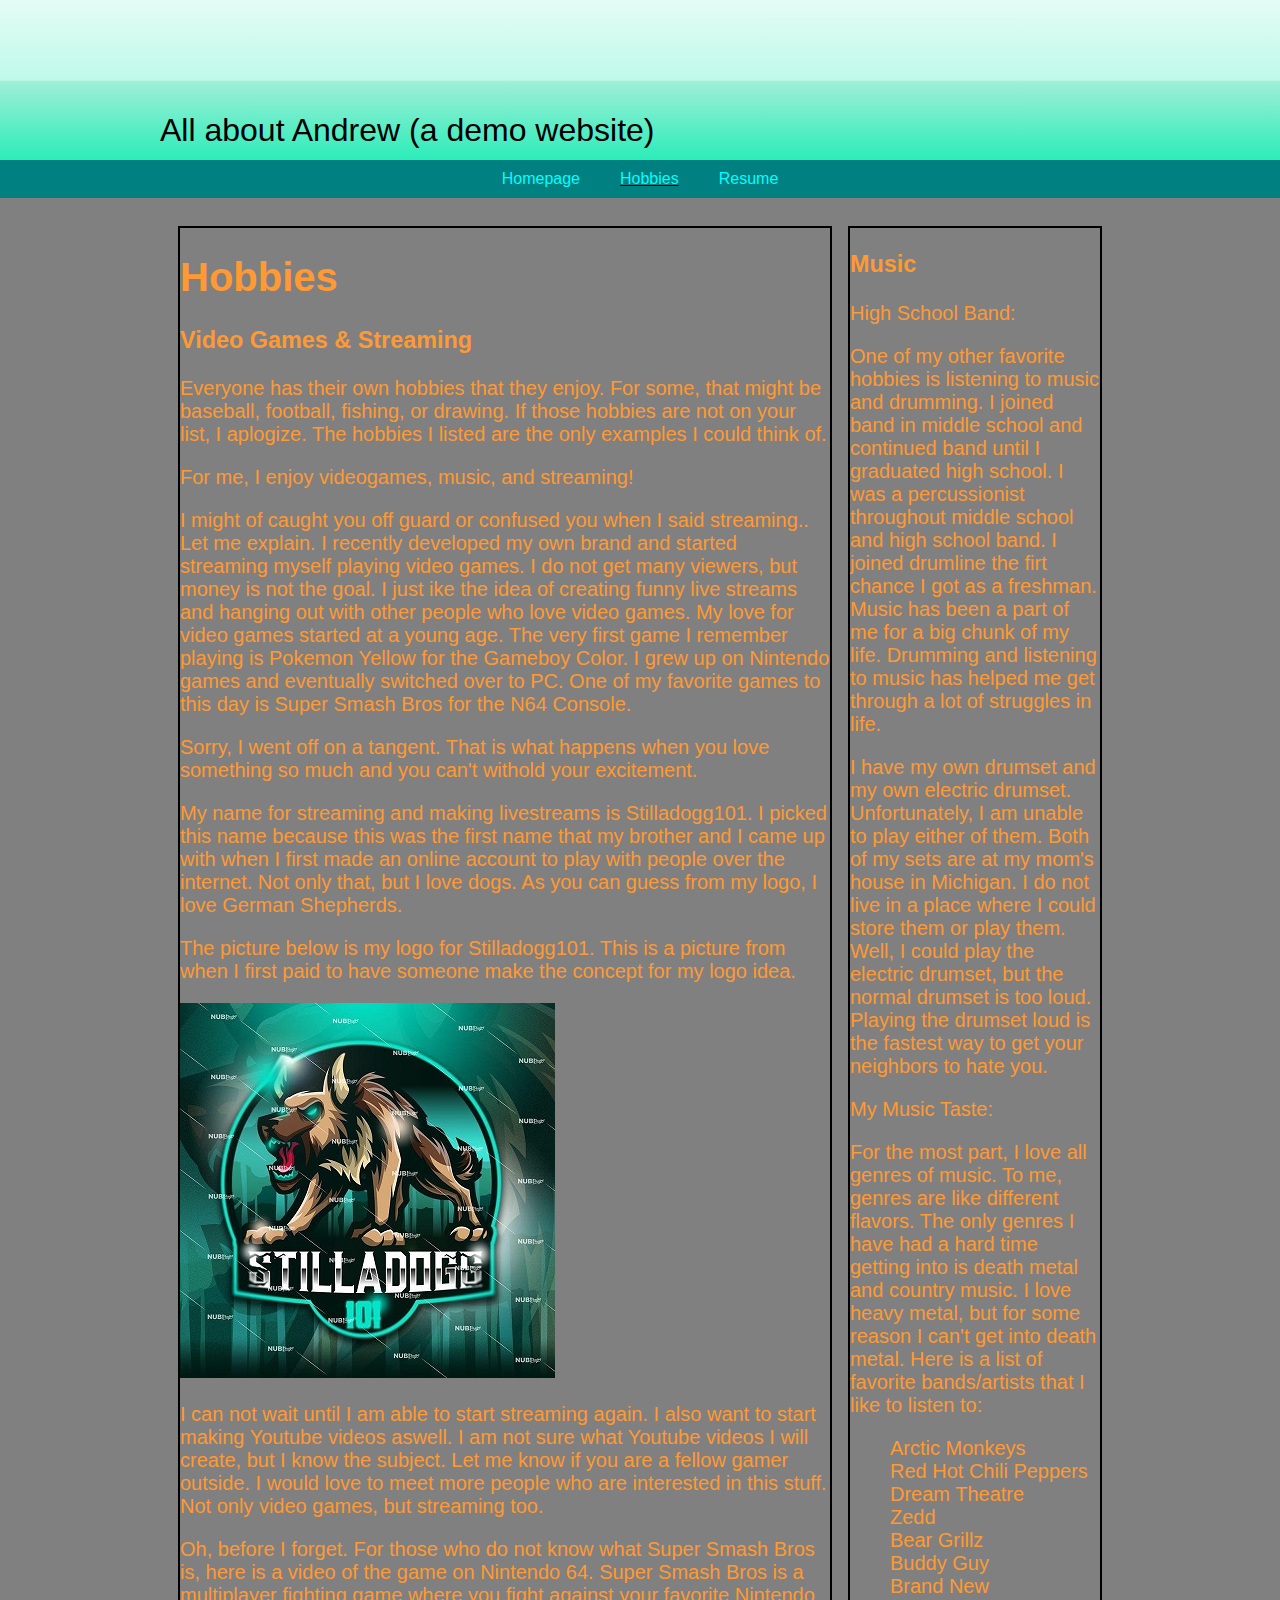
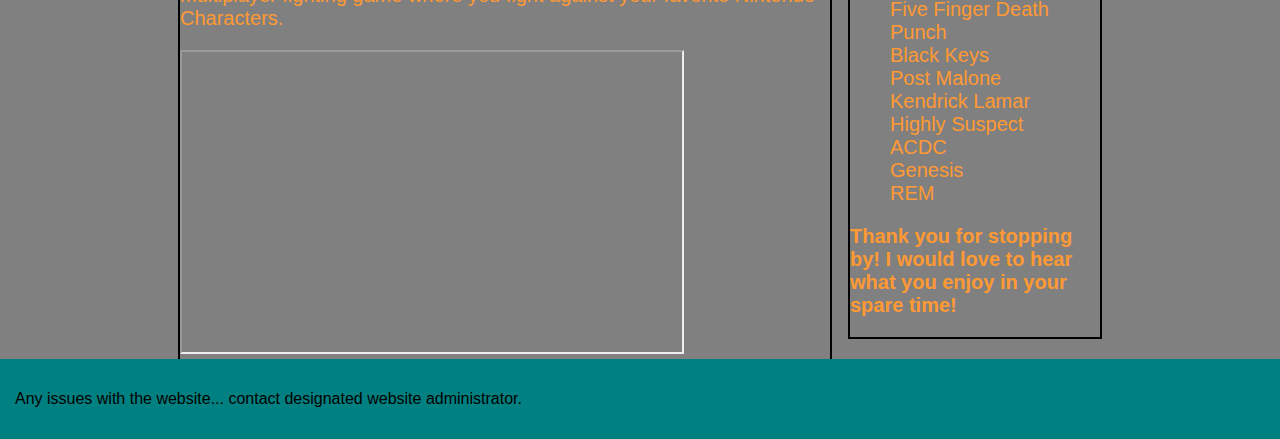
==== hobbies.html @ 4c994881 "Just copied and pasted code from project2 into project3" ====
<!DOCTYPE html>
<html lang="en">
  <head>
    <meta charset="UTF-8">
	<title>ITM-361ProjectOne</title>
	<link rel="stylesheet" type="text/css" href="css/style.css">
	<link rel="stylesheet" type="text/css" href="css/normalize.css">
  </head>
  <body>
    <header id="top-header">
	  <div id="top-header-container" class="container">
	    <div id="website-name"><p>All about Andrew (a demo website)</p></div>
	  </div>
	</header>
    <nav id="navbar1">
	  <div id="navbar1-container" class="container">
	    <ul>
	      <li><a href="index.html" title="homepage">Homepage</a></li>
	      <li id="underline"><a href="hobbies.html" title="hobbies">Hobbies</a></li>
	      <li><a href="resume.html" title="resume">Resume</a></li>
	    </ul>
	  </div>
    </nav>
	<div id="wrapper" class="container">
	  <div id="header1"></div>
	  <div id="main1">
	    <h1>Hobbies</h1>
        <h3>Video Games & Streaming</h3>
	    <p>Everyone has their own hobbies that they enjoy.  For some, that might be baseball, football, fishing, or drawing.  If those hobbies are not on your list, I aplogize.  The hobbies I listed are the only examples I could think of.</p>
	    <p>For me, I enjoy videogames, music, and streaming!<p>
	    <p>I might of caught you off guard or confused you when I said streaming.. Let me explain.  I recently developed my own brand and started streaming myself playing video games.  I do not get many viewers, but money is not the goal.  I just ike the idea of creating funny live streams and hanging out with other people who love video games.  My love for video games started at a young age.  The very first game I remember playing is Pokemon Yellow for the Gameboy Color.  I grew up on Nintendo games and eventually switched over to PC.  One of my favorite games to this day is Super Smash Bros for the N64 Console.</p>
	    <p>Sorry, I went off on a tangent.  That is what happens when you love something so much and you can't withold your excitement.</p>
	    <p>My name for streaming and making livestreams is Stilladogg101.  I picked this name because this was the first name that my brother and I came up with when I first made an online account to play with people over the internet.  Not only that, but I love dogs.  As you can guess from my logo, I love German Shepherds.</p>
	    <p>The picture below is my logo for Stilladogg101.  This is a picture from when I first paid to have someone make the concept for my logo idea.</p>
	    <img src="Media/slogo.media" alt="stream logo">
	    <p>I can not wait until I am able to start streaming again.  I also want to start making Youtube videos aswell.  I am not sure what Youtube videos I will create, but I know the subject.  Let me know if you are a fellow gamer outside.  I would love to meet more people who are interested in this stuff.  Not only video games, but streaming too.</p>
	    <p>Oh, before I forget.  For those who do not know what Super Smash Bros is, here is a video of the game on Nintendo 64.  Super Smash Bros is a multiplayer fighting game where you fight against your favorite Nintendo Characters.</p>
	    <iframe width="500" height="300" src="https://www.youtube.com/embed/LbDKMSTp4ZU" allow="accelerometer; autoplay; clipboard-write; encrypted-media; gyroscope; picture-in-picture" allowfullscreen></iframe>
      </div>
	  <div id="extra1">
	    <h3>Music</h3>
		<section id="right1">
		  <p> High School Band: </p>
		</section>
	    <p>One of my other favorite hobbies is listening to music and drumming.  I joined band in middle school and continued band until I graduated high school.  I was a percussionist throughout middle school and high school band.  I joined drumline the firt chance I got as a freshman.  Music has been a part of me for a big chunk of my life.  Drumming and listening to music has helped me get through a lot of struggles in life.</p>
	    <p>I have my own drumset and my own electric drumset.  Unfortunately, I am unable to play either of them.  Both of my sets are at my mom's house in Michigan.  I do not live in a place where I could store them or play them.  Well, I could play the electric drumset, but the normal drumset is too loud.  Playing the drumset loud is the fastest way to get your neighbors to hate you.</p>
	    <section id="right2">
		  <p> My Music Taste: </p>
		</section>
		<p>For the most part, I love all genres of music.  To me, genres are like different flavors.  The only genres I have had a hard time getting into is death metal and country music.  I love heavy metal, but for some reason I can't get into death metal.  Here is a list of favorite bands/artists that I like to listen to:</p>
	    <ul class="liststyle1">
	      <li>Arctic Monkeys</li>
	      <li>Red Hot Chili Peppers</li>
	      <li>Dream Theatre</li>
	      <li>Zedd</li>
	      <li>Bear Grillz</li>
	      <li>Buddy Guy</li>
	      <li>Brand New</li>
	      <li>Five Finger Death Punch</li>
	      <li>Black Keys</li>
	      <li>Post Malone</li>
	      <li>Kendrick Lamar</li>
	      <li>Highly Suspect</li>
	      <li>ACDC</li>
	      <li>Genesis</li>
	      <li>REM</li>
	    </ul>
	    <p><strong>Thank you for stopping by! I would love to hear what you enjoy in your spare time!</strong></p>
	  </div>
    </div>
	<div id="footer1"><p>Any issues with the website... contact designated website administrator.</p></div>
  </body>
</html>
---- css/style.css ----
#top-header {/* Permalink - use to edit and share this gradient: https://colorzilla.com/gradient-editor/#e4fcf5+0,bff9e9+50,9fefd7+51,2bedb9+100 */
  background: #e4fcf5; /* Old browsers */
  background: -moz-linear-gradient(top, #e4fcf5 0%, #bff9e9 50%, #9fefd7 51%, #2bedb9 100%); /* FF3.6-15 */
  background: -webkit-linear-gradient(top, #e4fcf5 0%,#bff9e9 50%,#9fefd7 51%,#2bedb9 100%); /* Chrome10-25,Safari5.1-6 */
  background: linear-gradient(to bottom, #e4fcf5 0%,#bff9e9 50%,#9fefd7 51%,#2bedb9 100%); /* W3C, IE10+, FF16+, Chrome26+, Opera12+, Safari7+ */
  filter: progid:DXImageTransform.Microsoft.gradient( startColorstr='#e4fcf5', endColorstr='#2bedb9',GradientType=0 ); /* IE6-9 */
  
  height: 10em;
}
body {
  background-color: gray;
  padding: 0;
}

.container {
  width: 960px;
  margin: 0 auto;
  overflow: hidden;
}
#wrapper {
  width: 960px;
  margin:  0 auto;
  
}
#header1 {
  padding: 15px;
}

#main1 {
  font-family: sans-serif;
  font-weight: 400;
  font-size: 20px;
  color: #FF9933;
  float: left;
  width: 650px;
  margin: 0 20px;
  outline: 2px solid black;
}

#extra1 {
  font-family: sans-serif;
  font-weight: 400;
  font-size: 20px;
  color: #FF9933;
  float:left;
  width: 250px;
  margin: 0 20px 0 0;
  outline: 2px solid black;
}

#footer1 {
  clear: left;
  padding: 15px;
  background-color: teal;
}
  
#main2 {
  font-family: 'Source Code Pro', monospace;
  font-weight: 400;
  font-size: 1em;
  color: #00FF66;
  float: left;
  width: 60%;
  margin: 0 5%;
  outline: 2px solid black;
}
#extra2 {
  font-family: 'Source Code Pro', monospace;
  font-weight: 400;
  font-size: 1em;
  color: #00FF66;
  float: left;
  width: 25%;
  margin: 0 5% 0 0;
  outline: 2px solid black;
}
#footer2 {
  clear: left;
  background-color:teal;
  padding: 15px;
}

#main3 {
  font-family: serif;
  font-weight: 400;
  font-size: 1.5em;
  color:#663300;
  float: left;
  width: 85%;
  margin: 0 5%;
  outline: 2px solid black;
}
#footer3 {
  clear: left;
  background-color:teal;
  padding: 15px; 
}
  
  
#top-header-container {
  position: relative;
  top: 2.5em;
  font-size: 2em;
}
#navbar1 {
  background-color: teal;
  overflow: hidden;
}
#navbar1-container {
  position: relative;
  float: left;
  width: 100%;
}

#navbar1 ul {
  position: relative;
  float: left;
  left: 50%;
  list-style-type: none;
  padding: 0;
  margin: 0;
}
#navbar1 ul li {
  display: block;
  position: relative;
  float: left;
  right: 50%;
}
#navbar1 ul li a {
  display: block;
  text-decoration: none;
  padding: 10px 20px;
  color: #00FFFF
}
#navbar1 ul li a:hover {
  background-color: #000;
  
}
#navbar1 #underline {
  text-decoration: underline;
}
.liststyle1 {
  list-style-type: none
}
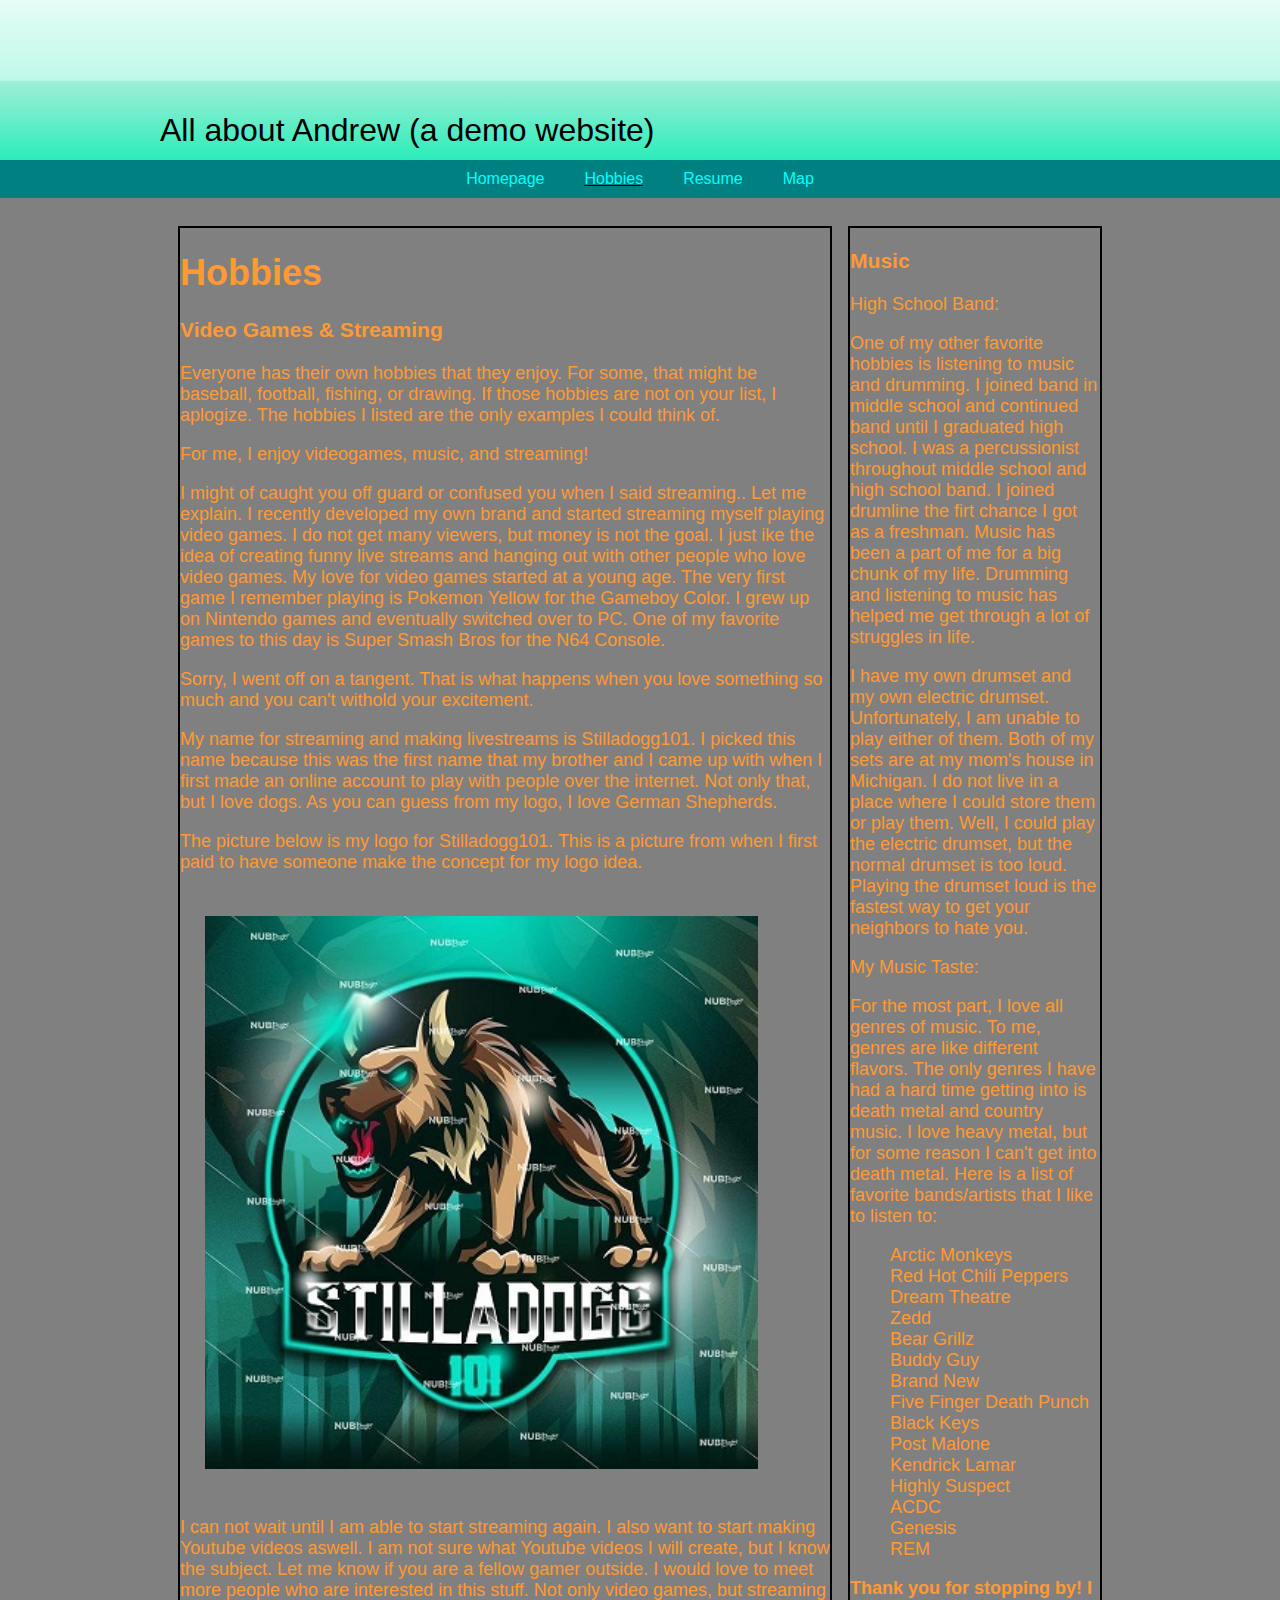
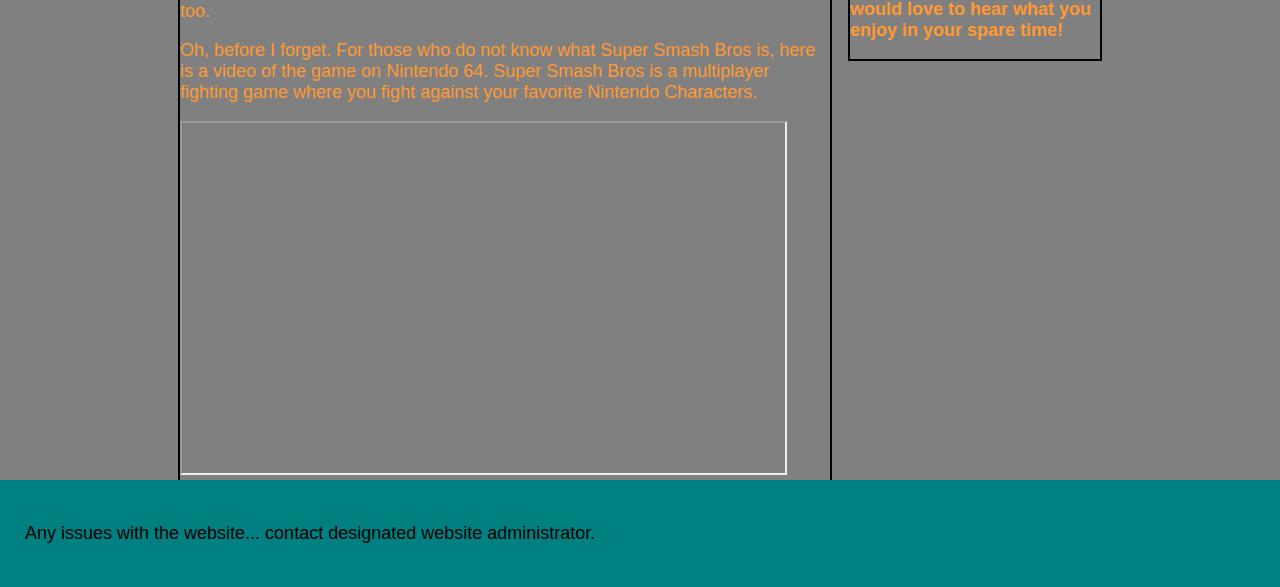
==== commit 8111446a: "Created and updated maps.html page" ====
--- a/hobbies.html
+++ b/hobbies.html
@@ -18,6 +18,7 @@
 	      <li><a href="index.html" title="homepage">Homepage</a></li>
 	      <li id="underline"><a href="hobbies.html" title="hobbies">Hobbies</a></li>
 	      <li><a href="resume.html" title="resume">Resume</a></li>
+		  <li><a href="maps.html" title="maps">Map</a></li>
 	    </ul>
 	  </div>
     </nav>
--- a/css/style.css
+++ b/css/style.css
@@ -141,4 +141,44 @@
 }
 .liststyle1 {
   list-style-type: none
+}
+@media screen and (min-width: 400px){
+	img {
+	  width: 75%;
+	  padding: 10px;
+	}
+	iframe {
+	  width: 75%;
+	  padding: 10px;
+	}
+	#main1 {
+	  font-size: 15px;
+	}
+	#extra1 {
+	  font-size: 15px;
+	}
+	#footer1 {
+	  font-size: 15px;
+	  padding: 10px 10px 10px 10px;
+	}
+}
+@media screen and (min-width: 900px) {
+	img {
+	  width: 85%;
+	  padding: 25px;
+	}
+	iframe {
+	  width: 85%;
+	  padding: 25px;
+	}
+	#main1 {
+	  font-size: 18px;
+	}
+	#extra1 {
+	  font-size: 18px;
+	}
+	#footer1 {
+	  font-size: 18px;
+	  padding: 25px 25px 25px 25px;
+	}
 }